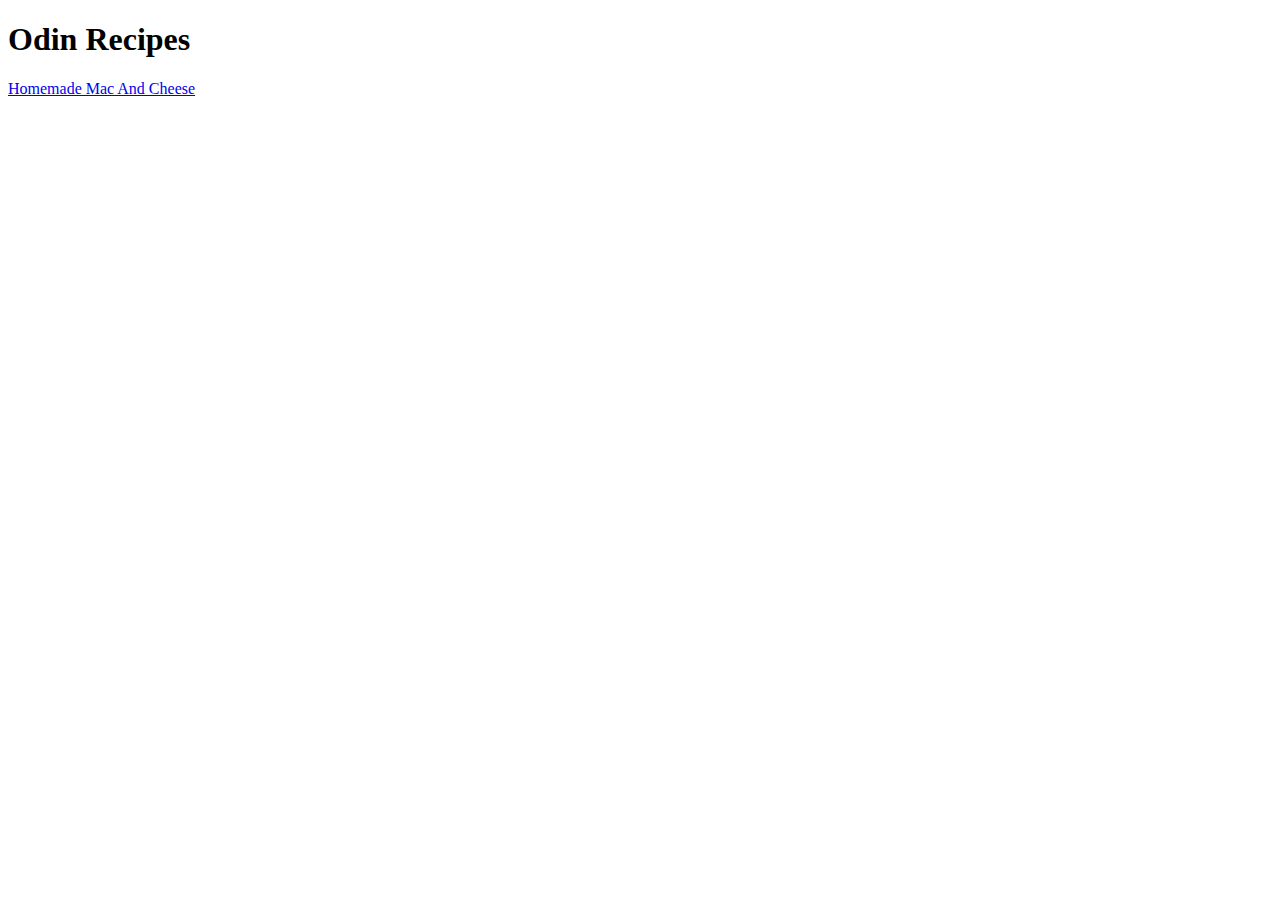
==== index.html @ 48c43348 "Edit index.html and added recipes/macandcheese.html" ====
<!DOCTYPE html>
<html lang="en">
<head>
    <meta charset="UTF-8">
    <meta name="viewport" content="width=device-width, initial-scale=1.0">
    <title>Document</title>
</head>
<body>
    <h1>Odin Recipes</h1>
    <a href="recipes/macandcheese.html">Homemade Mac And Cheese</a>
</body>
</html>
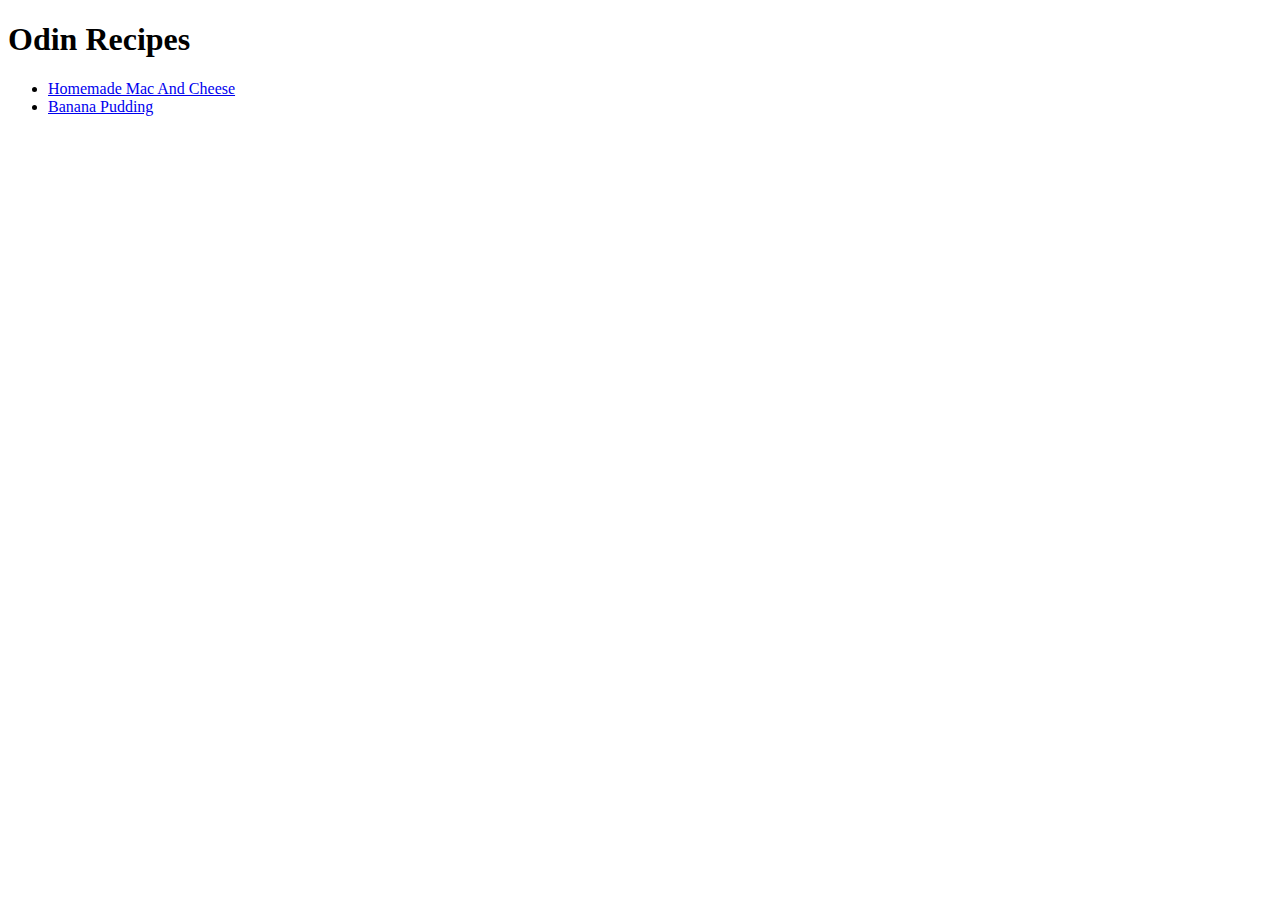
==== commit cf74bb21: "Edit index.html" ====
--- a/index.html
+++ b/index.html
@@ -7,6 +7,9 @@
 </head>
 <body>
     <h1>Odin Recipes</h1>
-    <a href="recipes/macandcheese.html">Homemade Mac And Cheese</a>
+    <ul>
+       <li><a href="recipes/macandcheese.html">Homemade Mac And Cheese</a></li>
+       <li><a href="recipes/bananapudding.html">Banana Pudding</a></li>
+    </ul>
 </body>
 </html>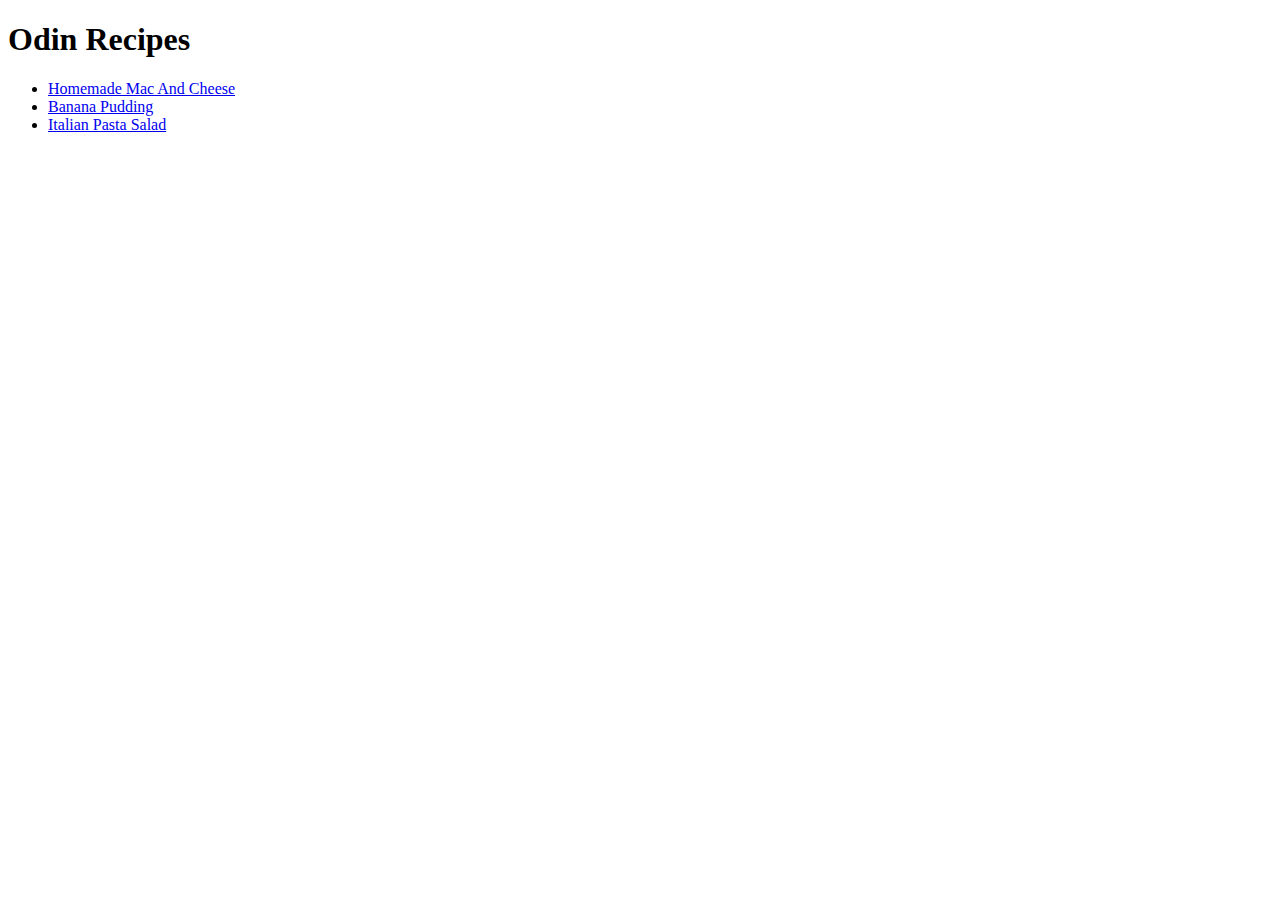
==== commit 9a3a599c: "Edit index.html" ====
--- a/index.html
+++ b/index.html
@@ -10,6 +10,7 @@
     <ul>
        <li><a href="recipes/macandcheese.html">Homemade Mac And Cheese</a></li>
        <li><a href="recipes/bananapudding.html">Banana Pudding</a></li>
+       <li><a href="recipes/italianpasta.html">Italian Pasta Salad</a></li>
     </ul>
 </body>
 </html>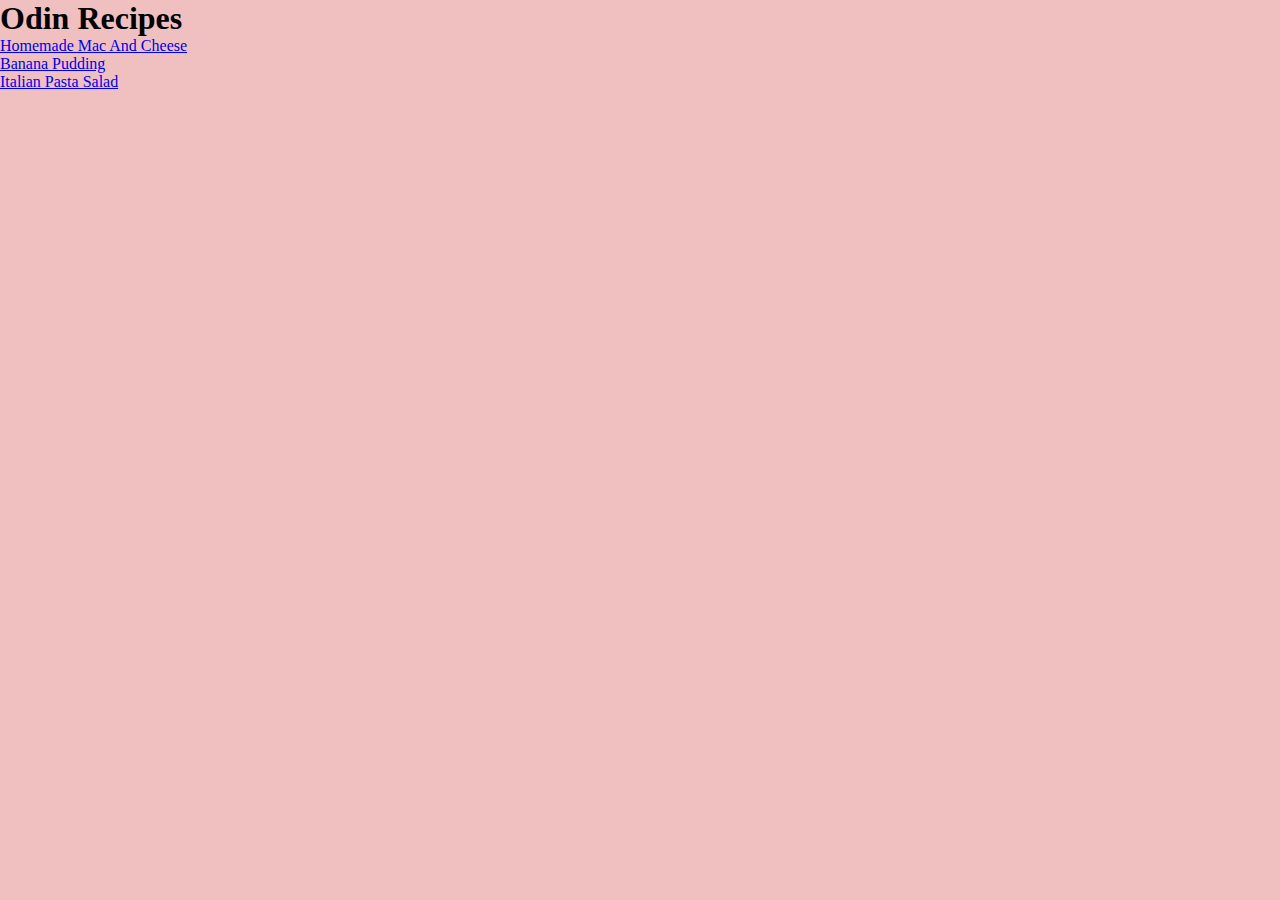
==== commit 8754787b: "Add Stylesheet" ====
--- a/index.html
+++ b/index.html
@@ -4,6 +4,7 @@
     <meta charset="UTF-8">
     <meta name="viewport" content="width=device-width, initial-scale=1.0">
     <title>Document</title>
+    <link rel="stylesheet" href="styles.css">
 </head>
 <body>
     <h1>Odin Recipes</h1>
--- a/styles.css
+++ b/styles.css
@@ -0,0 +1,8 @@
+* {
+    margin: 0;
+    padding: 0;
+}
+
+body {
+    background-color: #f0bfbf
+}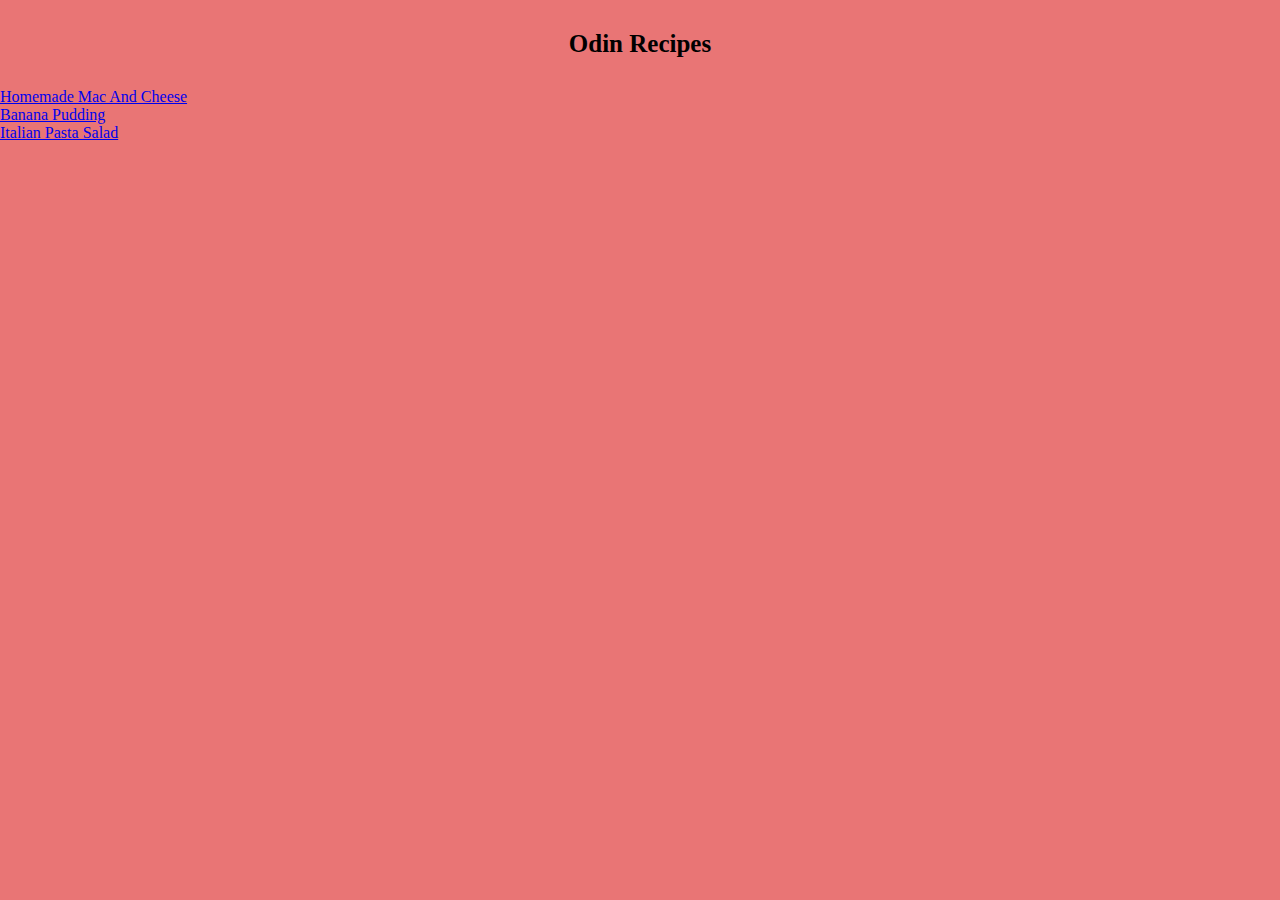
==== commit 3059ccb4: "Add Nav Class and Edit styles.css" ====
--- a/index.html
+++ b/index.html
@@ -8,7 +8,7 @@
 </head>
 <body>
     <h1>Odin Recipes</h1>
-    <ul>
+    <ul class="navigation">
        <li><a href="recipes/macandcheese.html">Homemade Mac And Cheese</a></li>
        <li><a href="recipes/bananapudding.html">Banana Pudding</a></li>
        <li><a href="recipes/italianpasta.html">Italian Pasta Salad</a></li>
--- a/styles.css
+++ b/styles.css
@@ -4,5 +4,13 @@
 }
 
 body {
-    background-color: #f0bfbf
-}+    background-color: #e97575
+}
+
+h1 {
+    margin: 30px;
+    text-align: center;
+    font-weight: bold;
+    font-size: 25px
+}
+
